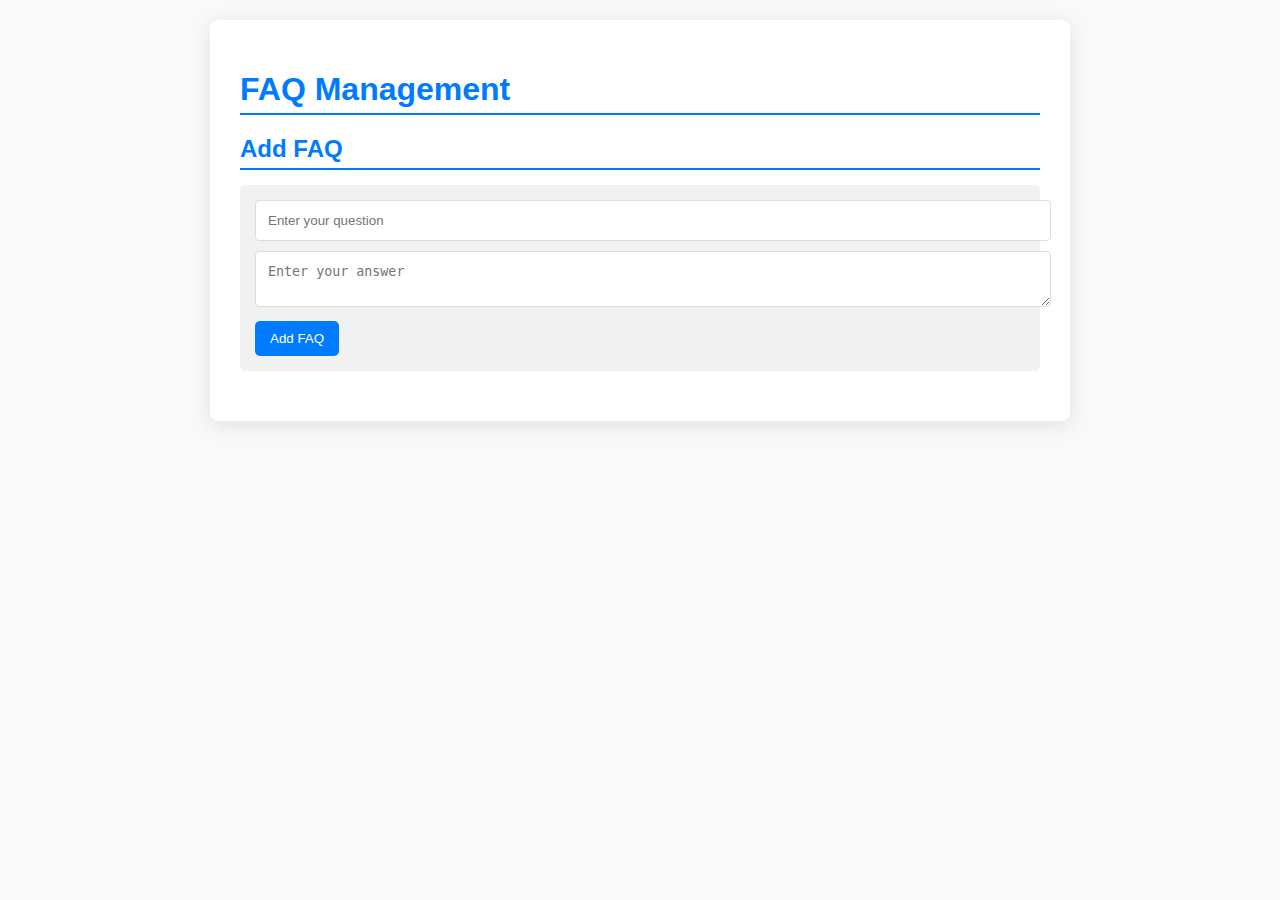
==== Share2Teach/wwwroot/faq.html @ 12d4dea7 "Removed unnecassary folders" ====
<!DOCTYPE html>
<html lang="en">
<head>
    <meta charset="UTF-8">
    <meta name="viewport" content="width=device-width, initial-scale=1.0">
    <link rel="stylesheet" href="faq.css">
    <link rel="stylesheet" href="https://cdnjs.cloudflare.com/ajax/libs/font-awesome/6.0.0-beta3/css/all.min.css">
    <title>FAQ Management</title>
</head>
<body>
    <div class="container">
        <h1>FAQ Management</h1>
        <div id="faq-list"></div>

        <h2>Add FAQ</h2>
        <form id="add-faq-form">
            <input type="text" id="question" placeholder="Enter your question" required>
            <textarea id="answer" placeholder="Enter your answer" required></textarea>
            <button type="submit">Add FAQ</button>
        </form>

        <div id="update-faq" style="display: none;">
            <h2>Update FAQ</h2>
            <input type="hidden" id="update-id">
            <input type="text" id="update-question" placeholder="Enter your question" required>
            <textarea id="update-answer" placeholder="Enter your answer" required></textarea>
            <button id="update-btn">Update FAQ</button>
        </div>
    </div>

    <script src="faq.js"></script>
</body>
</html>
---- Share2Teach/wwwroot/faq.css ----
body {
    font-family: 'Arial', sans-serif;
    background-color: #f9f9f9;
    margin: 0;
    padding: 20px;
    color: #333;
}

.container {
    max-width: 800px;
    margin: auto;
    background: white;
    padding: 30px;
    border-radius: 8px;
    box-shadow: 0 4px 20px rgba(0, 0, 0, 0.1);
}

h1, h2 {
    color: #007BFF;
    margin-bottom: 15px;
    border-bottom: 2px solid #007BFF;
    padding-bottom: 5px;
}

form {
    margin-bottom: 20px;
    padding: 15px;
    background: #f1f1f1;
    border-radius: 5px;
}

input, textarea {
    width: 100%;
    padding: 12px;
    margin-bottom: 10px;
    border: 1px solid #ddd;
    border-radius: 4px;
    transition: border-color 0.3s;
}

input:focus, textarea:focus {
    border-color: #007BFF;
    outline: none;
}

button {
    background-color: #007BFF;
    color: white;
    padding: 10px 15px;
    border: none;
    border-radius: 5px;
    cursor: pointer;
    transition: background-color 0.3s, transform 0.3s;
    display: flex;
    align-items: center;
}

button:hover {
    background-color: #0056b3;
    transform: translateY(-1px);
}

.faq-item {
    border-bottom: 1px solid #eee;
    padding: 15px 0;
    display: flex;
    justify-content: space-between;
    align-items: flex-start;
}

.faq-item strong {
    color: #007BFF;
    margin-right: 10px;
}

.delete-btn {
    background-color: #dc3545;
}

.delete-btn:hover {
    background-color: #c82333;
}

.update-btn {
    background-color: #28a745;
}

.update-btn:hover {
    background-color: #218838;
}

#update-faq {
    margin-top: 30px;
    padding: 15px;
    background: #f1f1f1;
    border-radius: 5px;
}
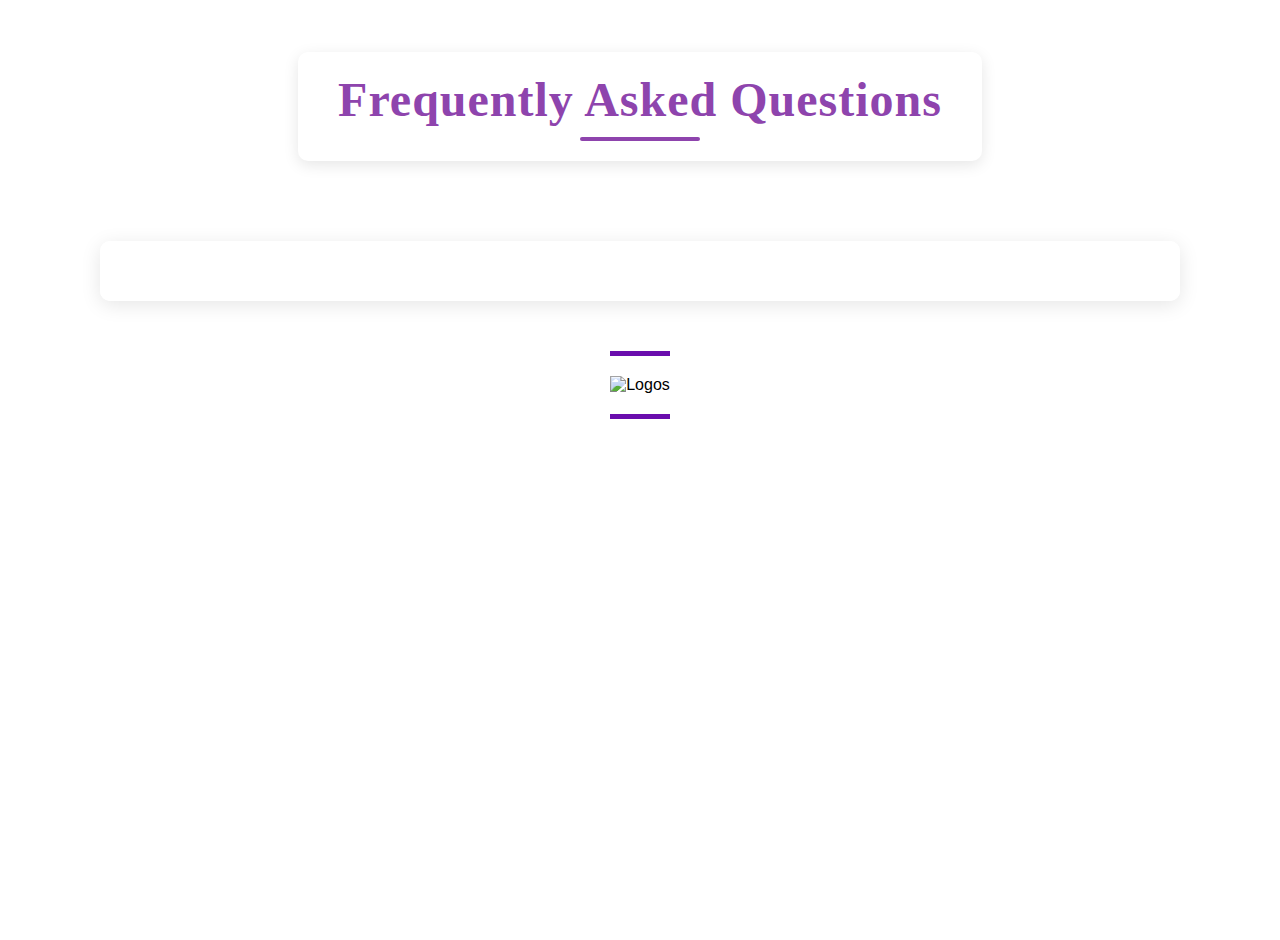
==== commit 24b97180: "Added landing page, did some work on faq page" ====
--- a/Share2Teach/wwwroot/faq.html
+++ b/Share2Teach/wwwroot/faq.html
@@ -1,33 +1,26 @@
 <!DOCTYPE html>
 <html lang="en">
 <head>
-    <meta charset="UTF-8">
-    <meta name="viewport" content="width=device-width, initial-scale=1.0">
-    <link rel="stylesheet" href="faq.css">
-    <link rel="stylesheet" href="https://cdnjs.cloudflare.com/ajax/libs/font-awesome/6.0.0-beta3/css/all.min.css">
-    <title>FAQ Management</title>
+  <meta charset="UTF-8">
+  <meta name="viewport" content="width=device-width, initial-scale=1.0">
+  <title>FAQs</title>
+  <link rel="stylesheet" href="faq.css">
 </head>
 <body>
-    <div class="container">
-        <h1>FAQ Management</h1>
-        <div id="faq-list"></div>
+  <h1>Frequently Asked Questions</h1>
+  
+  <!-- New Container for FAQs -->
+  <div id="faq-list-container">
+    <div id="faq-list"></div>
+  </div>
 
-        <h2>Add FAQ</h2>
-        <form id="add-faq-form">
-            <input type="text" id="question" placeholder="Enter your question" required>
-            <textarea id="answer" placeholder="Enter your answer" required></textarea>
-            <button type="submit">Add FAQ</button>
-        </form>
+  <script src="faq.js"></script>
 
-        <div id="update-faq" style="display: none;">
-            <h2>Update FAQ</h2>
-            <input type="hidden" id="update-id">
-            <input type="text" id="update-question" placeholder="Enter your question" required>
-            <textarea id="update-answer" placeholder="Enter your answer" required></textarea>
-            <button id="update-btn">Update FAQ</button>
-        </div>
-    </div>
+  <div class="logo-container">
+    <img src="https://services.nwu.ac.za/sites/services.nwu.ac.za/files/files/designs-branding/NWU-Acronym-logo-acronym-RGB.png" alt="Logos" class="footer-logo">
+  </div>
 
-    <script src="faq.js"></script>
+  <div id="error-message" class="error-message" style="display: none;"></div>
+  
 </body>
 </html>
--- a/Share2Teach/wwwroot/faq.css
+++ b/Share2Teach/wwwroot/faq.css
@@ -1,97 +1,131 @@
 body {
     font-family: 'Arial', sans-serif;
-    background-color: #f9f9f9;
-    margin: 0;
-    padding: 20px;
-    color: #333;
+    margin: 20px;
+    display: flex;
+    flex-direction: column;
+    align-items: center; /* Center all content horizontally */
+    justify-content: flex-start; /* Ensure content starts at the top */
+    min-height: 100vh; /* Ensure the body covers the entire viewport */
 }
 
-.container {
-    max-width: 800px;
-    margin: auto;
-    background: white;
-    padding: 30px;
-    border-radius: 8px;
-    box-shadow: 0 4px 20px rgba(0, 0, 0, 0.1);
+h1 {
+    color: #6a0dad;
+    font-size: 3em;
+    font-family: 'Georgia', serif;
+    letter-spacing: 1px;
+    text-transform: capitalize;
+    font-weight: 600;
+    padding: 20px 40px;
+    background-image: url('https://st.depositphotos.com/1001069/1259/i/450/depositphotos_12595238-stock-photo-nature-blurred-bokeh-background.jpg'); /* Add your background image */
+    background-size: cover; /* Cover the entire area */
+    background-position: center; /* Center the image */
+    border-radius: 10px;
+    box-shadow: 0px 4px 15px rgba(0, 0, 0, 0.1);
+    margin-bottom: 40px;
+    text-align: center; /* Center the heading text */
+    color: #8e44ad; /* Change text color for contrast */
 }
 
-h1, h2 {
-    color: #007BFF;
-    margin-bottom: 15px;
-    border-bottom: 2px solid #007BFF;
-    padding-bottom: 5px;
+h1::after {
+    content: '';
+    display: block;
+    width: 120px;
+    height: 4px;
+    background-color: #8e44ad;
+    margin: 10px auto 0;
+    border-radius: 2px;
 }
 
-form {
-    margin-bottom: 20px;
-    padding: 15px;
-    background: #f1f1f1;
-    border-radius: 5px;
+h1:hover {
+    color: #8e44ad;
+    text-shadow: 0 0 15px rgba(138, 43, 226, 0.6);
 }
 
-input, textarea {
+/* Container for FAQs */
+#faq-list-container {
+    max-width: 1000px;
+    margin: 0 auto;
+    padding: 30px 40px;
+    background-color: rgba(255, 255, 255, 0.95);
+    border-radius: 10px;
+    box-shadow: 0px 4px 20px rgba(0, 0, 0, 0.1);
+    display: flex;
+    flex-direction: column;
+    align-items: center;
+    gap: 20px;
+    margin-top: 40px;
     width: 100%;
-    padding: 12px;
-    margin-bottom: 10px;
-    border: 1px solid #ddd;
-    border-radius: 4px;
-    transition: border-color 0.3s;
 }
 
-input:focus, textarea:focus {
-    border-color: #007BFF;
-    outline: none;
+/* Individual FAQ items */
+.faq-item {
+    width: 100%;
+    background-color: #f9f9f9;
+    padding: 20px;
+    border-radius: 8px;
+    box-shadow: 0px 4px 15px rgba(0, 0, 0, 0.1);
+    transition: transform 0.3s ease, box-shadow 0.3s ease;
 }
 
-button {
-    background-color: #007BFF;
-    color: white;
-    padding: 10px 15px;
-    border: none;
-    border-radius: 5px;
-    cursor: pointer;
-    transition: background-color 0.3s, transform 0.3s;
-    display: flex;
-    align-items: center;
+.faq-item:hover {
+    transform: translateY(-5px);
+    box-shadow: 0px 6px 20px rgba(0, 0, 0, 0.15);
 }
 
-button:hover {
-    background-color: #0056b3;
-    transform: translateY(-1px);
+.faq-question {
+    font-weight: bold;
+    font-size: 1.5em;
+    text-align: center;
+    margin-bottom: 10px;
 }
 
-.faq-item {
-    border-bottom: 1px solid #eee;
-    padding: 15px 0;
-    display: flex;
-    justify-content: space-between;
-    align-items: flex-start;
+/* Change the color of the Q in the question */
+.faq-question::before {
+    content: "Q: "; /* Add Q before the question */
+    color: #6a0dad; /* Purple color for Q */
 }
 
-.faq-item strong {
-    color: #007BFF;
-    margin-right: 10px;
+.faq-answer {
+    color: #333;
+    font-size: 1.2em;
+    line-height: 1.6;
+    text-align: center;
 }
 
-.delete-btn {
-    background-color: #dc3545;
+/* Change the color of the A in the answer */
+.faq-answer::before {
+    content: "A: "; /* Add A before the answer */
+    font-weight: bold;
+    color: #98FF98; /* Mint green color for A */
 }
 
-.delete-btn:hover {
-    background-color: #c82333;
+.logo-container {
+    display: flex;
+    justify-content: center;
+    align-items: center;
+    margin-top: 50px;
+    padding: 20px 0;
+    background-color: #fff; /* You can change the background color if needed */
+    border-top: 5px solid #6a0dad;
+    border-bottom: 5px solid #6a0dad;
 }
 
-.update-btn {
-    background-color: #28a745;
+.footer-logo {
+    max-width: 300px; /* Adjust the size according to your logo */
+    max-height: 100px;
 }
 
-.update-btn:hover {
-    background-color: #218838;
+@media (max-width: 768px) {
+    .footer-logo {
+        max-width: 200px; /* Make sure the logo scales down on smaller screens */
+        max-height: 80px;
+    }
 }
 
-#update-faq {
-    margin-top: 30px;
-    padding: 15px;
-    background: #f1f1f1;
-    border-radius: 5px;
+#error-message {
+    color: red;
+    font-size: 1.2em;
+    margin: 20px 0;
+    display: none; /* Hide by default */
 }
+
